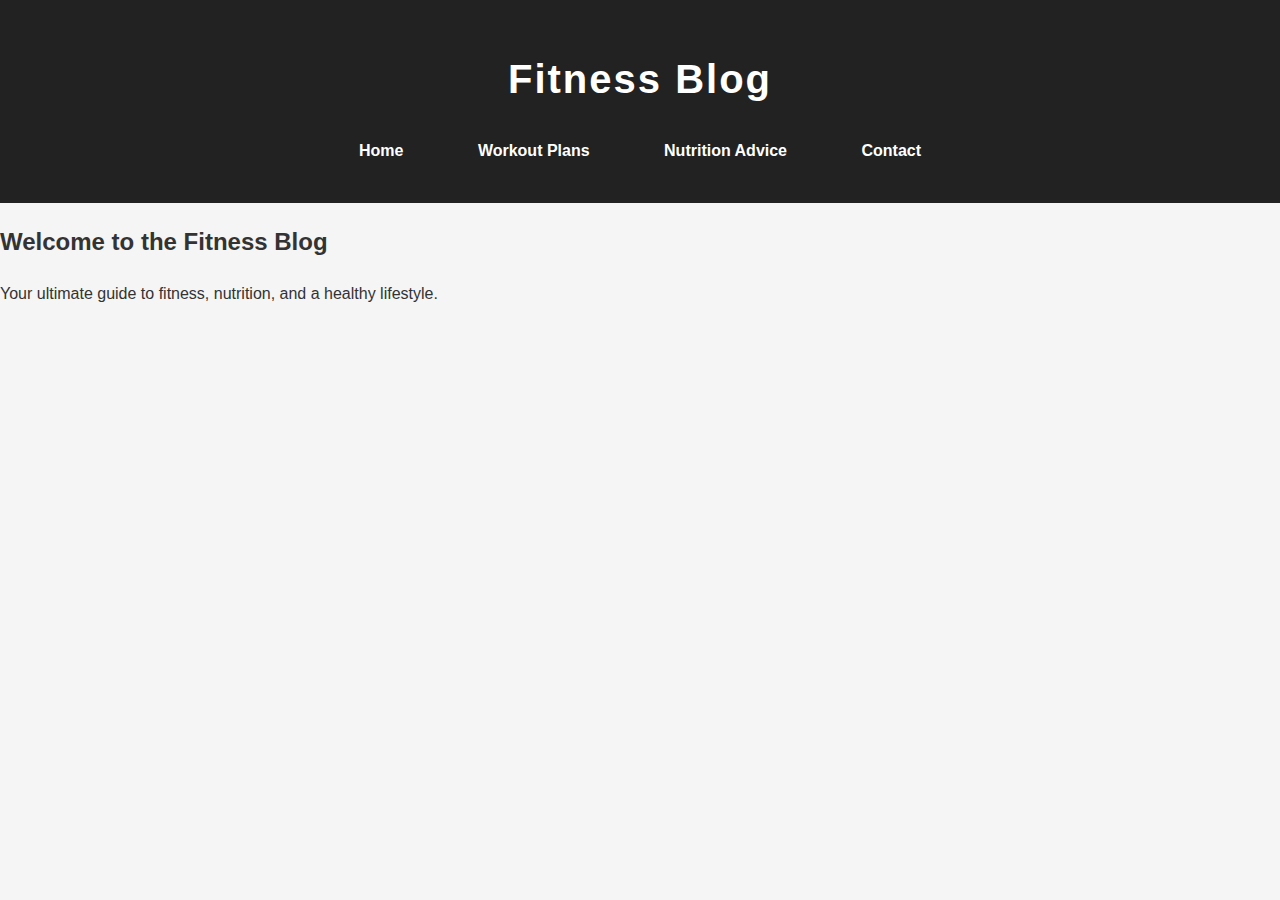
==== index.html @ 34519c01 "Just linked all the files to my github" ====
<!DOCTYPE html>
<html lang="en">
<head>
    <meta charset="UTF-8">
    <meta name="viewport" content="width=device-width, initial-scale=1.0">
    <title>Document</title>
    <link rel="stylesheet" href="style.css">
</head>
<body>
        <header>
                <h1>Fitness Blog</h1>
                <nav>
                    <ul>
                        <li><a href="index.html">Home</a></li>
                        <li><a href="workouts.html">Workout Plans</a></li>
                        <li><a href="nutrition.html">Nutrition Advice</a></li>
                        <li><a href="contact.html">Contact</a></li>
                    </ul>
                </nav>
            </header>
        
            <section class="hero">
                <div class="hero-content">
                    <h2>Welcome to the Fitness Blog</h2>
                    <p>Your ultimate guide to fitness, nutrition, and a healthy lifestyle.</p>
                </div>
            </section>
        <main>

        </main>
        <footer>

        </footer>




</body>
</html>
---- style.css ----
body {
    font-family: 'Roboto', sans-serif;
    margin: 0;
    padding: 0;
    color: #333;
    background-color: #f5f5f5;
    line-height: 1.6;
}

/* Header Styles */
header {
    background-color: #222;
    color: white;
    padding: 20px 0;
    text-align: center;
    position: sticky;
    top: 0;
    z-index: 1000;
}

header h1 {
    font-size: 2.5em;
    letter-spacing: 2px;
}

nav ul {
    list-style: none;
    padding: 0;
    margin: 20px auto;
   
    
}

nav ul li {
    display: inline;
    margin: 0px 15px;
}

nav ul li a {
    color: white;
    text-decoration: none;
    font-weight: bold;
    padding: 10px 20px;
    
    
}

/* nav ul li a:hover {
    transition: red 0.3s ease;
     background-color: red;
} */
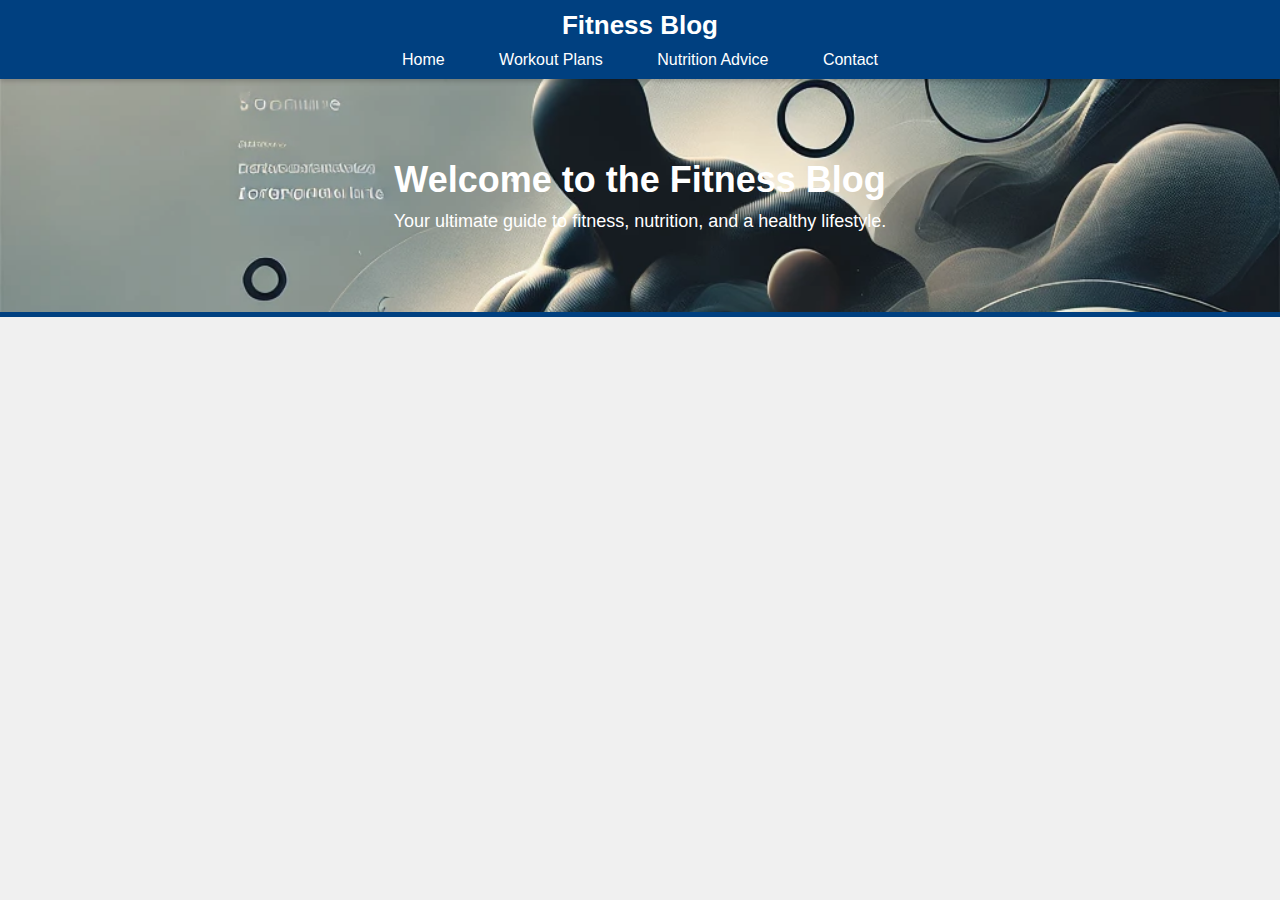
==== commit a0e2aee6: "Made improvements upon the testing" ====
--- a/index.html
+++ b/index.html
@@ -8,15 +8,15 @@
 </head>
 <body>
         <header>
-                <h1>Fitness Blog</h1>
-                <nav>
-                    <ul>
-                        <li><a href="index.html">Home</a></li>
-                        <li><a href="workouts.html">Workout Plans</a></li>
-                        <li><a href="nutrition.html">Nutrition Advice</a></li>
-                        <li><a href="contact.html">Contact</a></li>
-                    </ul>
-                </nav>
+            <h1>Fitness Blog</h1>
+            <nav>
+                <ul>
+                  <li><a href="index.html">Home</a></li>
+                  <li><a href="workouts.html">Workout Plans</a></li>
+                  <li><a href="nutrition.html">Nutrition Advice</a></li>
+                  <li><a href="contact.html">Contact</a></li>
+                </ul>
+            </nav>
             </header>
         
             <section class="hero">
--- a/style.css
+++ b/style.css
@@ -1,51 +1,79 @@
-body {
-    font-family: 'Roboto', sans-serif;
+/* Affects all attritbutes and tags unless targeted individually */
+* {
     margin: 0;
     padding: 0;
+    box-sizing: border-box;
+}
+/* Styling for all the elements in body */
+
+body {
+    font-family: 'Verdana', sans-serif;
+    margin: 0;
+    padding: 0;
+    background-color: #f0f0f0;
     color: #333;
-    background-color: #f5f5f5;
-    line-height: 1.6;
 }
 
-/* Header Styles */
+/* Header */
 header {
-    background-color: #222;
+    background-color: #004080;
     color: white;
-    padding: 20px 0;
+    padding: 10px 0;
     text-align: center;
     position: sticky;
     top: 0;
-    z-index: 1000;
+    box-shadow: 0 2px 5px rgba(0, 0, 0, 0.2);
 }
 
 header h1 {
-    font-size: 2.5em;
-    letter-spacing: 2px;
+    font-size: 26px;
+    margin: 0;
 }
 
 nav ul {
     list-style: none;
     padding: 0;
-    margin: 20px auto;
-   
-    
+    margin: 10px 0 0;
+    text-align: center;
 }
 
 nav ul li {
-    display: inline;
-    margin: 0px 15px;
+    display: inline-block;
+    margin: 0 15px;
 }
 
 nav ul li a {
     color: white;
     text-decoration: none;
-    font-weight: bold;
-    padding: 10px 20px;
-    
-    
+    padding: 5px 10px;
+    border-radius: 4px;
+    transition: background-color 0.3s;
 }
 
-/* nav ul li a:hover {
-    transition: red 0.3s ease;
-     background-color: red;
-} */+
+
+nav ul li a:hover {
+    background-color: #0066cc;
+}
+
+/* Hero Section */
+.hero {
+    background: linear-gradient(rgba(255, 191, 191, 0), rgba(255, 191, 191, 0)), url(./assets/hero-img.webp);
+    background-size: cover;
+    background-position: center;
+    background-repeat: no-repeat;
+    color: white;
+    padding: 80px 20px;
+    text-align: center;
+    border-bottom: 5px solid #004080;
+    }
+
+.hero h2 {
+    font-size: 36px;
+    margin: 0 0 10px;
+}
+
+.hero p {
+    font-size: 18px;
+    margin: 0;
+}
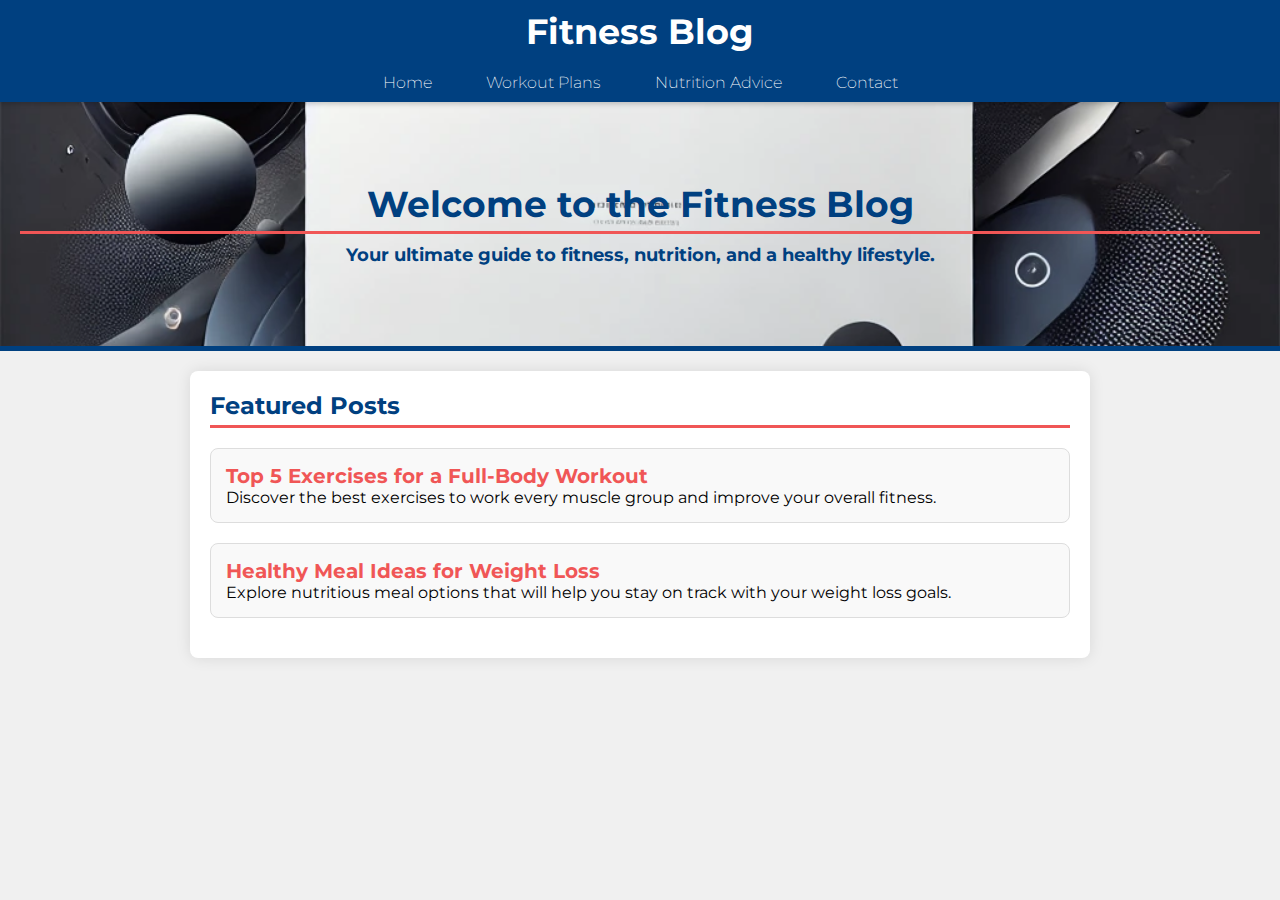
==== commit 4002c272: "Just added and amended the codes and design according to the response in the testing day 2" ====
--- a/index.html
+++ b/index.html
@@ -3,21 +3,27 @@
 <head>
     <meta charset="UTF-8">
     <meta name="viewport" content="width=device-width, initial-scale=1.0">
-    <title>Document</title>
+    <title>Home - Fitness Blog</title>
     <link rel="stylesheet" href="style.css">
+    <link rel="icon" href="./assets/title-img.webp">
+    <link rel="preconnect" href="https://fonts.googleapis.com">
+    <link rel="preconnect" href="https://fonts.gstatic.com" crossorigin>
+    <link href="https://fonts.googleapis.com/css2?family=Montserrat:ital,wght@0,100..900;1,100..900&display=swap" rel="stylesheet">
+
 </head>
-<body>
+<body class="montserrat">
         <header>
-            <h1>Fitness Blog</h1>
+            <h1><a href="index.html">Fitness Blog</a></h1>
+        
             <nav>
-                <ul>
-                  <li><a href="index.html">Home</a></li>
-                  <li><a href="workouts.html">Workout Plans</a></li>
-                  <li><a href="nutrition.html">Nutrition Advice</a></li>
-                  <li><a href="contact.html">Contact</a></li>
-                </ul>
+                    <ul>
+                    <li><a href="index.html">Home</a></li>
+                    <li><a href="workouts.html">Workout Plans</a></li>
+                    <li><a href="nutrition.html">Nutrition Advice</a></li>
+                    <li><a href="contact.html">Contact</a></li>
+                    </ul>
             </nav>
-            </header>
+        </header>   
         
             <section class="hero">
                 <div class="hero-content">
@@ -26,7 +32,21 @@
                 </div>
             </section>
         <main>
-
+            <section>
+                <h2>Featured Posts</h2>
+                <article>
+                    <a href="https://www.google.com/">
+                        <h3>Top 5 Exercises for a Full-Body Workout</h3>
+                        <p>Discover the best exercises to work every muscle group and improve your overall fitness.</p>
+                    </a>
+                </article>
+                <article>
+                    <a href="https://www.google.com/">
+                        <h3>Healthy Meal Ideas for Weight Loss</h3>
+                        <p>Explore nutritious meal options that will help you stay on track with your weight loss goals.</p>
+                    </a>
+                </article>
+            </section>
         </main>
         <footer>
 
--- a/style.css
+++ b/style.css
@@ -3,19 +3,29 @@
     margin: 0;
     padding: 0;
     box-sizing: border-box;
+    
 }
 /* Styling for all the elements in body */
 
 body {
-    font-family: 'Verdana', sans-serif;
+    font-family: 'Roboto', sans-serif;
     margin: 0;
     padding: 0;
     background-color: #f0f0f0;
     color: #333;
+   
+}
+
+
+a {
+    text-decoration: none;
+    color: #FFFFFF;
 }
 
 /* Header */
 header {
+    
+    align-items: center;
     background-color: #004080;
     color: white;
     padding: 10px 0;
@@ -23,11 +33,15 @@
     position: sticky;
     top: 0;
     box-shadow: 0 2px 5px rgba(0, 0, 0, 0.2);
+   
+
 }
 
 header h1 {
-    font-size: 26px;
-    margin: 0;
+    font-size: 35px;
+    margin: 0 0 20px 0;
+    
+
 }
 
 nav ul {
@@ -62,10 +76,11 @@
     background-size: cover;
     background-position: center;
     background-repeat: no-repeat;
-    color: white;
+    color: #004080;
     padding: 80px 20px;
     text-align: center;
     border-bottom: 5px solid #004080;
+    font-weight: bold;
     }
 
 .hero h2 {
@@ -76,4 +91,121 @@
 .hero p {
     font-size: 18px;
     margin: 0;
-}
+    
+}
+
+/* Font Styling */
+/* // <uniquifier>: Use a unique and descriptive class name
+// <weight>: Use a value from 100 to 900 */
+
+.montserrat {
+  font-family: "Montserrat", sans-serif;
+  font-optical-sizing: auto;
+  font-weight: 200;
+  font-style: normal;
+}
+
+/* Main Content */
+main {
+    max-width: 900px;
+    margin: 20px auto;
+    padding: 20px;
+    background-color: white;
+    border-radius: 8px;
+    box-shadow: 0 0 15px rgba(0, 0, 0, 0.1);
+}
+
+h2 {
+    font-size: 24px;
+    border-bottom: 3px solid #f05656;
+    padding-bottom: 5px;
+    margin-bottom: 20px;
+    color: #004080;
+}
+
+article {
+    margin-bottom: 20px;
+    padding: 15px;
+    border: 1px solid #ddd;
+    border-radius: 8px;
+    background-color: #f9f9f9;
+    transition: transform 0.2s, box-shadow 0.2s;
+}
+
+article:hover {
+    transform: translateY(-5px);
+    box-shadow: 0 5px 15px rgba(0, 0, 0, 0.1);
+}
+
+article h3 {
+    font-size: 20px;
+    color: #f05656;
+    margin-top: 0;
+}
+
+article p {
+    font-size: 16px;
+}
+
+main section p {
+    color: black;
+    font-weight: normal;
+}
+
+* Footer */
+footer {
+    background-color: #004080;
+    color: white;
+    text-align: center;
+    padding: 15px 0;
+    margin-top: 20px;
+}
+
+/* Contact Form */
+form {
+    max-width: 600px;
+    margin: 0 auto;
+    padding: 20px;
+    background-color: #f9f9f9;
+    border-radius: 8px;
+    box-shadow: 0 0 10px rgba(0, 0, 0, 0.1);
+    
+}
+
+form label {
+    font-size: 14px;
+    color: #333;
+    display: block;
+    margin-bottom: 5px;
+}
+
+form input, form textarea {
+    width: 100%;
+    padding: 10px;
+    margin-bottom: 15px;
+    border: 2px solid #ccc;
+    border-radius: 3px;
+    font-size: 15px;
+}
+
+form button {
+    padding: 10px 20px;
+    background-color: #f05656;
+    color: white;
+    border: none;
+    border-radius: 4px;
+    cursor: pointer;
+    font-size: 16px;
+    transition: background-color 0.3s;
+}
+
+form button:hover {
+    background-color: #e04545;
+}
+
+
+
+
+
+
+
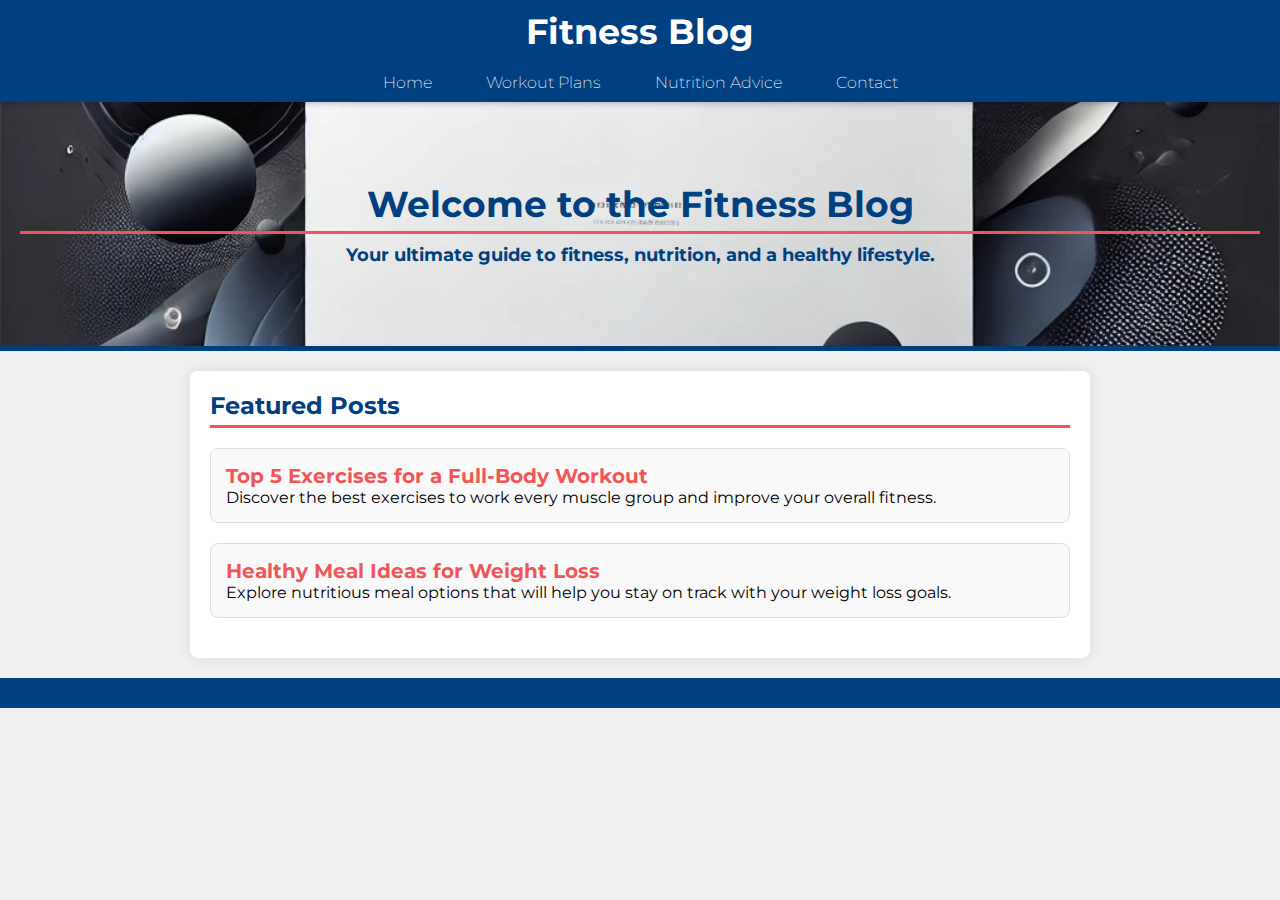
==== commit 201ceb0b: "formatted the codes" ====
--- a/index.html
+++ b/index.html
@@ -1,5 +1,6 @@
 <!DOCTYPE html>
 <html lang="en">
+
 <head>
     <meta charset="UTF-8">
     <meta name="viewport" content="width=device-width, initial-scale=1.0">
@@ -8,52 +9,55 @@
     <link rel="icon" href="./assets/title-img.webp">
     <link rel="preconnect" href="https://fonts.googleapis.com">
     <link rel="preconnect" href="https://fonts.gstatic.com" crossorigin>
-    <link href="https://fonts.googleapis.com/css2?family=Montserrat:ital,wght@0,100..900;1,100..900&display=swap" rel="stylesheet">
+    <link href="https://fonts.googleapis.com/css2?family=Montserrat:ital,wght@0,100..900;1,100..900&display=swap"
+        rel="stylesheet">
 
 </head>
+
 <body class="montserrat">
-        <header>
-            <h1><a href="index.html">Fitness Blog</a></h1>
-        
-            <nav>
-                    <ul>
-                    <li><a href="index.html">Home</a></li>
-                    <li><a href="workouts.html">Workout Plans</a></li>
-                    <li><a href="nutrition.html">Nutrition Advice</a></li>
-                    <li><a href="contact.html">Contact</a></li>
-                    </ul>
-            </nav>
-        </header>   
-        
-            <section class="hero">
-                <div class="hero-content">
-                    <h2>Welcome to the Fitness Blog</h2>
-                    <p>Your ultimate guide to fitness, nutrition, and a healthy lifestyle.</p>
-                </div>
-            </section>
-        <main>
-            <section>
-                <h2>Featured Posts</h2>
-                <article>
-                    <a href="https://www.google.com/">
-                        <h3>Top 5 Exercises for a Full-Body Workout</h3>
-                        <p>Discover the best exercises to work every muscle group and improve your overall fitness.</p>
-                    </a>
-                </article>
-                <article>
-                    <a href="https://www.google.com/">
-                        <h3>Healthy Meal Ideas for Weight Loss</h3>
-                        <p>Explore nutritious meal options that will help you stay on track with your weight loss goals.</p>
-                    </a>
-                </article>
-            </section>
-        </main>
-        <footer>
+    <header>
+        <h1><a href="index.html">Fitness Blog</a></h1>
 
-        </footer>
+        <nav>
+            <ul>
+                <li><a href="index.html">Home</a></li>
+                <li><a href="workouts.html">Workout Plans</a></li>
+                <li><a href="nutrition.html">Nutrition Advice</a></li>
+                <li><a href="contact.html">Contact</a></li>
+            </ul>
+        </nav>
+    </header>
+
+    <section class="hero">
+        <div class="hero-content">
+            <h2>Welcome to the Fitness Blog</h2>
+            <p>Your ultimate guide to fitness, nutrition, and a healthy lifestyle.</p>
+        </div>
+    </section>
+    <main>
+        <section>
+            <h2>Featured Posts</h2>
+            <article>
+                <a href="https://www.google.com/">
+                    <h3>Top 5 Exercises for a Full-Body Workout</h3>
+                    <p>Discover the best exercises to work every muscle group and improve your overall fitness.</p>
+                </a>
+            </article>
+            <article>
+                <a href="https://www.google.com/">
+                    <h3>Healthy Meal Ideas for Weight Loss</h3>
+                    <p>Explore nutritious meal options that will help you stay on track with your weight loss goals.</p>
+                </a>
+            </article>
+        </section>
+    </main>
+    <footer>
+
+    </footer>
 
 
 
 
 </body>
+
 </html>--- a/style.css
+++ b/style.css
@@ -3,17 +3,16 @@
     margin: 0;
     padding: 0;
     box-sizing: border-box;
-    
-}
+
+}
+
 /* Styling for all the elements in body */
 
 body {
-    font-family: 'Roboto', sans-serif;
-    margin: 0;
-    padding: 0;
+
     background-color: #f0f0f0;
     color: #333;
-   
+
 }
 
 
@@ -24,7 +23,7 @@
 
 /* Header */
 header {
-    
+
     align-items: center;
     background-color: #004080;
     color: white;
@@ -33,14 +32,14 @@
     position: sticky;
     top: 0;
     box-shadow: 0 2px 5px rgba(0, 0, 0, 0.2);
-   
+
 
 }
 
 header h1 {
     font-size: 35px;
     margin: 0 0 20px 0;
-    
+
 
 }
 
@@ -61,7 +60,7 @@
     text-decoration: none;
     padding: 5px 10px;
     border-radius: 4px;
-    transition: background-color 0.3s;
+    transition: background-color 0.4s;
 }
 
 
@@ -81,7 +80,7 @@
     text-align: center;
     border-bottom: 5px solid #004080;
     font-weight: bold;
-    }
+}
 
 .hero h2 {
     font-size: 36px;
@@ -91,7 +90,7 @@
 .hero p {
     font-size: 18px;
     margin: 0;
-    
+
 }
 
 /* Font Styling */
@@ -99,10 +98,10 @@
 // <weight>: Use a value from 100 to 900 */
 
 .montserrat {
-  font-family: "Montserrat", sans-serif;
-  font-optical-sizing: auto;
-  font-weight: 200;
-  font-style: normal;
+    font-family: "Montserrat", sans-serif;
+    font-optical-sizing: auto;
+    font-weight: 200;
+    font-style: normal;
 }
 
 /* Main Content */
@@ -152,14 +151,24 @@
     font-weight: normal;
 }
 
-* Footer */
+* Footer */ footer {
+    background-color: #004080;
+    color: white;
+    text-align: center;
+    padding: 15px 0;
+    margin-top: 20px;
+}
+
+/* Footer */
 footer {
     background-color: #004080;
     color: white;
     text-align: center;
     padding: 15px 0;
     margin-top: 20px;
-}
+
+}
+
 
 /* Contact Form */
 form {
@@ -169,7 +178,7 @@
     background-color: #f9f9f9;
     border-radius: 8px;
     box-shadow: 0 0 10px rgba(0, 0, 0, 0.1);
-    
+
 }
 
 form label {
@@ -179,7 +188,8 @@
     margin-bottom: 5px;
 }
 
-form input, form textarea {
+form input,
+form textarea {
     width: 100%;
     padding: 10px;
     margin-bottom: 15px;
@@ -201,11 +211,4 @@
 
 form button:hover {
     background-color: #e04545;
-}
-
-
-
-
-
-
-
+}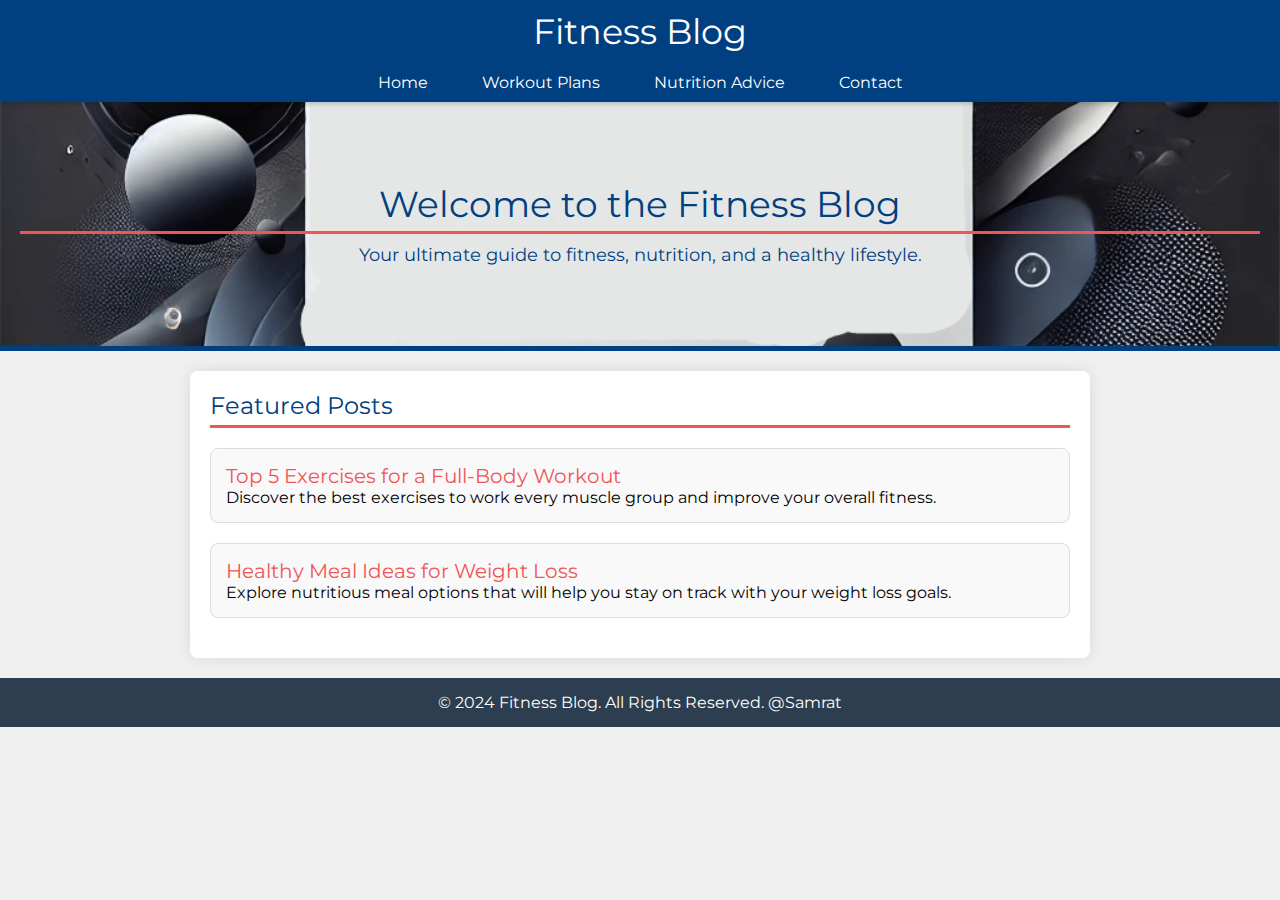
==== commit 10f989c4: "edited the image and added many things as for the testing 3" ====
--- a/index.html
+++ b/index.html
@@ -4,7 +4,7 @@
 <head>
     <meta charset="UTF-8">
     <meta name="viewport" content="width=device-width, initial-scale=1.0">
-    <title>Home - Fitness Blog</title>
+    <title>Home | Fitness Blog</title>
     <link rel="stylesheet" href="style.css">
     <link rel="icon" href="./assets/title-img.webp">
     <link rel="preconnect" href="https://fonts.googleapis.com">
@@ -38,13 +38,13 @@
         <section>
             <h2>Featured Posts</h2>
             <article>
-                <a href="https://www.google.com/">
+                <a href="https://rb.gy/6w78nr">
                     <h3>Top 5 Exercises for a Full-Body Workout</h3>
                     <p>Discover the best exercises to work every muscle group and improve your overall fitness.</p>
                 </a>
             </article>
             <article>
-                <a href="https://www.google.com/">
+                <a href="https://rb.gy/xay5n7">
                     <h3>Healthy Meal Ideas for Weight Loss</h3>
                     <p>Explore nutritious meal options that will help you stay on track with your weight loss goals.</p>
                 </a>
@@ -52,11 +52,8 @@
         </section>
     </main>
     <footer>
-
+        <p>&copy; 2024 Fitness Blog. All Rights Reserved.  @Samrat</p>
     </footer>
-
-
-
 
 </body>
 
--- a/style.css
+++ b/style.css
@@ -2,7 +2,9 @@
 * {
     margin: 0;
     padding: 0;
-    box-sizing: border-box;
+    box-sizing: border-box;     /* Applies these rules to all the elements but can be overwritten if the tags are selected individually.*/
+    font-weight: normal;
+    list-style: decimal;
 
 }
 
@@ -11,14 +13,14 @@
 body {
 
     background-color: #f0f0f0;
-    color: #333;
+    color: #333;                   /* Applies these rules to all the elements in the body but can be overwritten if the tags are selected individually.*/
 
 }
 
 
 a {
     text-decoration: none;
-    color: #FFFFFF;
+    color: #FFFFFF;                      /*General rule set for the 'a' tag.*/
 }
 
 /* Header */
@@ -27,7 +29,7 @@
     align-items: center;
     background-color: #004080;
     color: white;
-    padding: 10px 0;
+    padding: 10px 0;                       /* made some spacing and set the color for the header tag*/
     text-align: center;
     position: sticky;
     top: 0;
@@ -37,7 +39,7 @@
 }
 
 header h1 {
-    font-size: 35px;
+    font-size: 35px;              /* set the font size and margin bottom for the h1 in the header tag*/
     margin: 0 0 20px 0;
 
 
@@ -71,7 +73,7 @@
 
 /* Hero Section */
 .hero {
-    background: linear-gradient(rgba(255, 191, 191, 0), rgba(255, 191, 191, 0)), url(./assets/hero-img.webp);
+    background: linear-gradient(rgba(255, 191, 191, 0), rgba(255, 191, 191, 0)), url(./assets/hero-img.png);
     background-size: cover;
     background-position: center;
     background-repeat: no-repeat;
@@ -161,7 +163,7 @@
 
 /* Footer */
 footer {
-    background-color: #004080;
+    background-color: #2c3e50;
     color: white;
     text-align: center;
     padding: 15px 0;
@@ -211,4 +213,69 @@
 
 form button:hover {
     background-color: #e04545;
-}+}
+
+/* Workouts Page Specific Styles */
+
+/* Overall container for the workouts page */
+.workouts-page .content {
+    max-width: 900px; /* Limit width for readability */
+    margin: 0 auto; /* Center content */
+    padding: 20px; /* Padding around content */
+}
+
+/* Header styling specific to workouts page */
+.workouts-page .content h1 {
+   
+    color: #2c3e50; 
+    text-align: center; /* Center the title */
+    margin-bottom: 10px; /* Space below title */
+    
+
+}
+
+/* Section styling for workouts page */
+.workouts-page .section {
+    margin-bottom: 20px; /* Space between sections */
+    padding: 15px;
+    background-color: #f9f9f9; /* Light grey background to match the site's aesthetic */
+    border: 1px solid #ddd; /* Subtle border around sections */
+    border-radius: 5px; /* Rounded corners */
+}
+
+/* Section headers */
+.workouts-page .section h2 {
+   
+    color: #e74c3c; /* Emphasize with a color already used in other elements */
+    margin-bottom: 15px; /* Space below header */
+}
+
+/* Paragraph styling within sections */
+.workouts-page .section p {
+  
+    color: #555; /* Match text color with the site's overall color scheme */
+    line-height: 1.6; /* Improved readability */
+}
+
+/* List styling within sections */
+.workouts-page .section ul {
+    list-style-type: disc; /* Disc bullets */
+    padding-left: 20px; /* Indentation for lists */
+}
+
+.workouts-page .section ul li {
+    margin-bottom: 8px; /* Space between list items */
+    color: #333; 
+}
+
+/* Links within the sections */
+.workouts-page .section a {
+    color: #3498db;
+    text-decoration: none;
+    transition: color 0.3s ease; /* Smooth color transition on hover */
+}
+
+.workouts-page .section a:hover {
+    color: #e74c3c; /* Red on hover to match the section header */
+}
+
